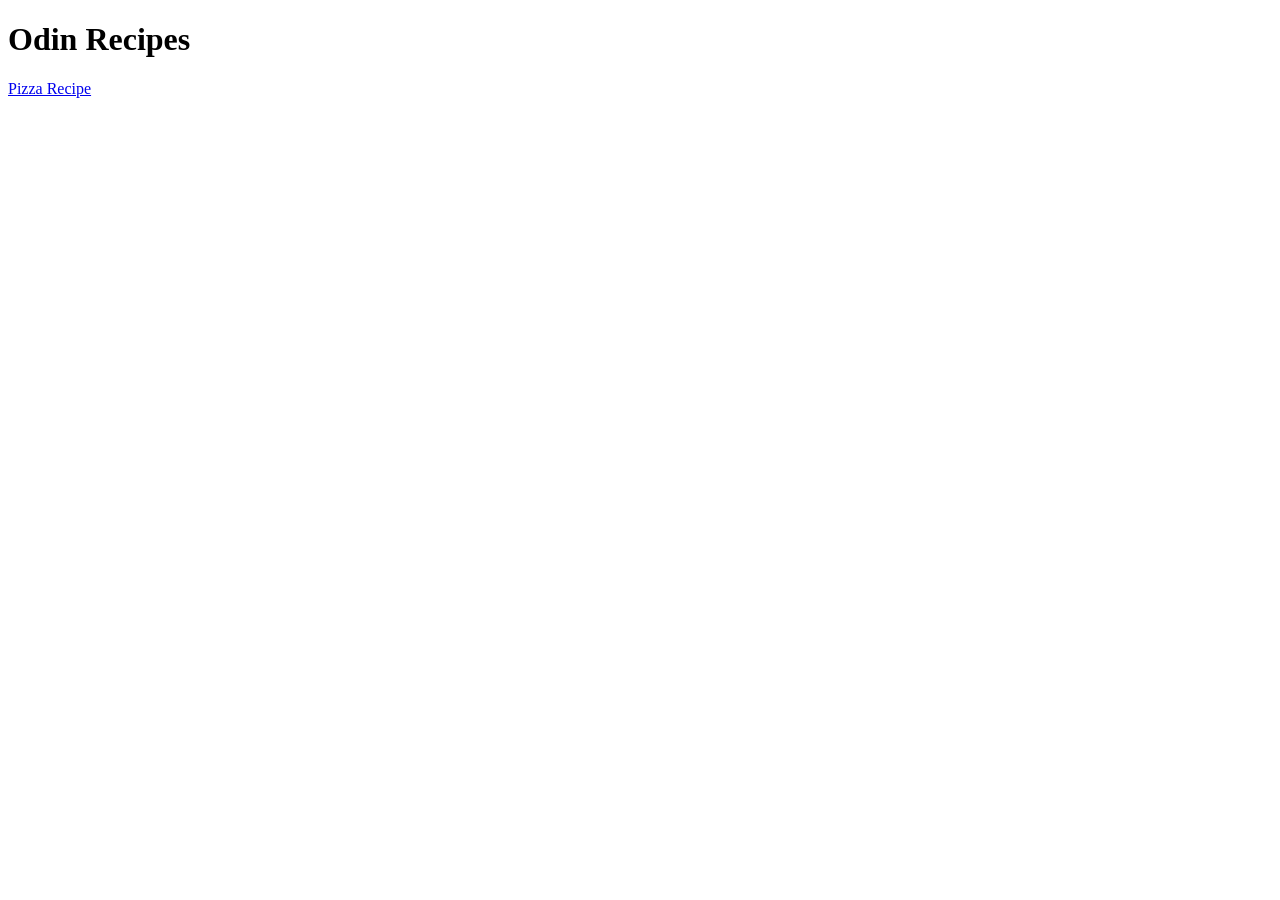
==== index.html @ 959f679d "Add homepage and a recipe page" ====
<!DOCTYPE html>
<html lang="en">
<head>
    <meta charset="UTF-8">
    <meta name="viewport" content="width=device-width, initial-scale=1.0">
    <title>Odin Recipes</title>
</head>
<body>
    <h1>Odin Recipes</h1>
    <a href="./recipes/pizza.html">Pizza Recipe</a>
</body>
</html>
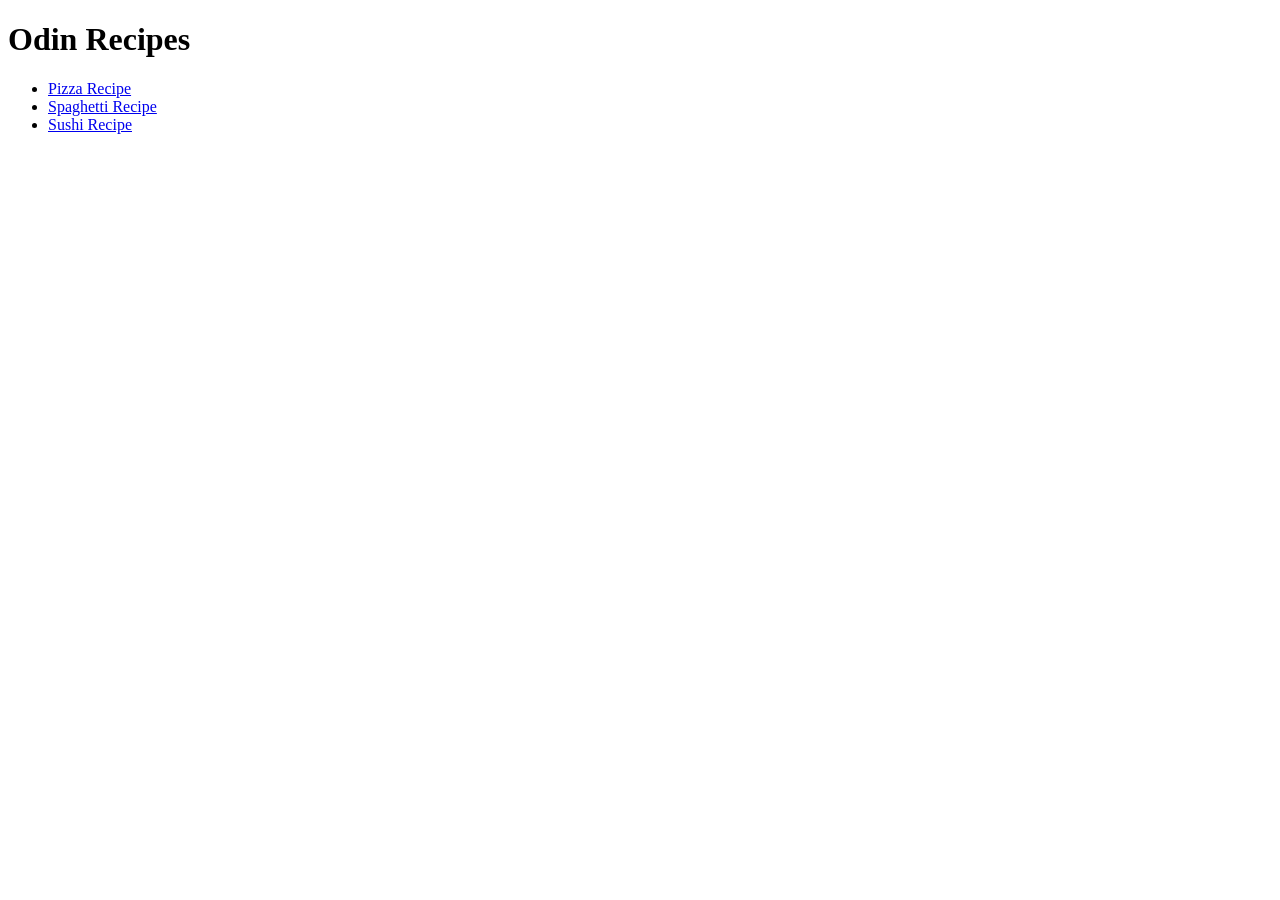
==== commit f9126d81: "Edit homepage with links & add recipes" ====
--- a/index.html
+++ b/index.html
@@ -1,12 +1,19 @@
 <!DOCTYPE html>
 <html lang="en">
+
 <head>
     <meta charset="UTF-8">
     <meta name="viewport" content="width=device-width, initial-scale=1.0">
     <title>Odin Recipes</title>
 </head>
+
 <body>
     <h1>Odin Recipes</h1>
-    <a href="./recipes/pizza.html">Pizza Recipe</a>
+    <ul>
+        <li><a href="./recipes/pizza.html">Pizza Recipe</a></li>
+        <li><a href="./recipes/spaghetti.html">Spaghetti Recipe</a></li>
+        <li><a href="./recipes/sushi.html">Sushi Recipe</a></li>
+    </ul>
 </body>
+
 </html>
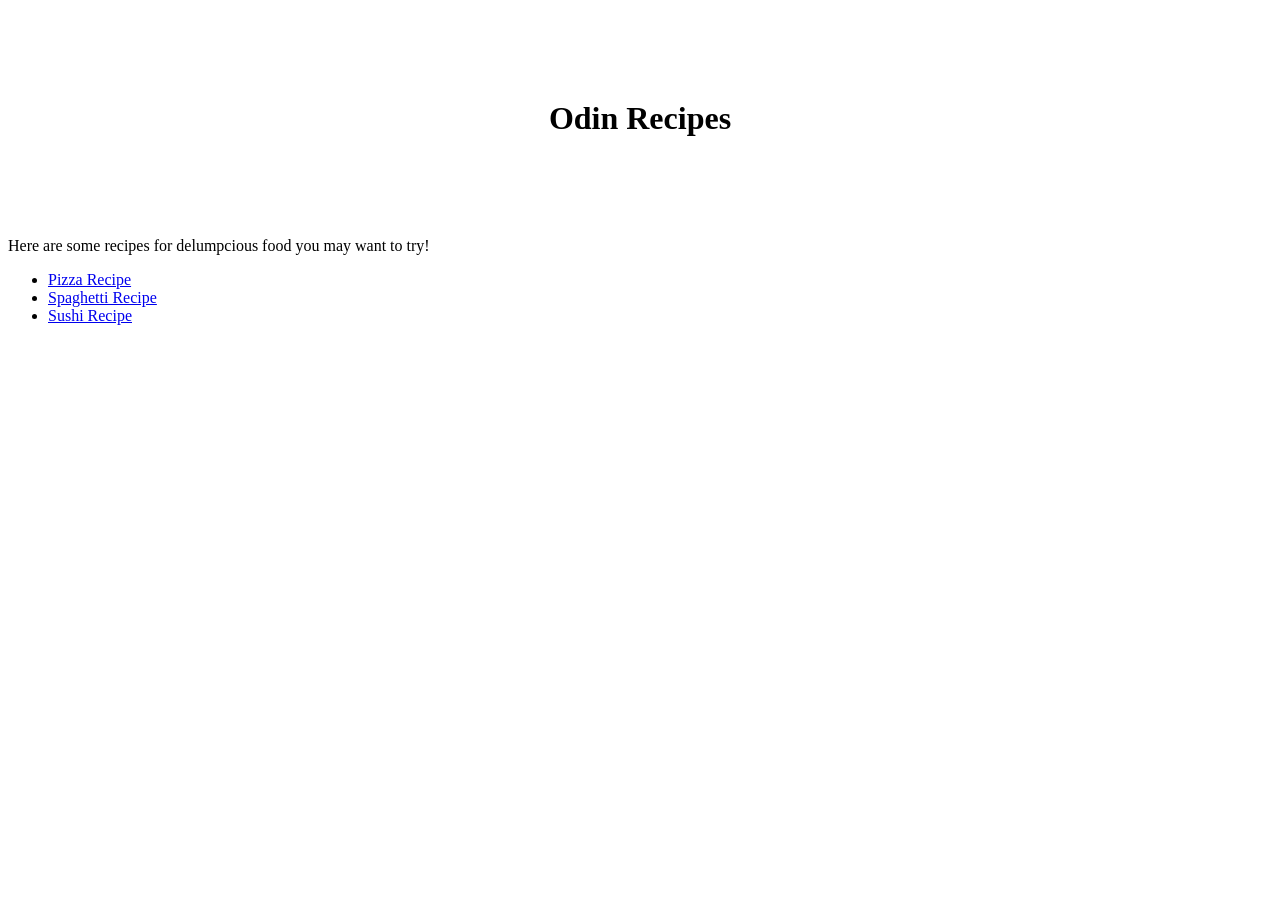
==== commit 5bb11a7f: "Add divs and minimal CSS styling" ====
--- a/index.html
+++ b/index.html
@@ -1,19 +1,23 @@
-<!DOCTYPE html>
+<!doctype html>
 <html lang="en">
+  <head>
+    <meta charset="UTF-8" />
+    <meta name="viewport" content="width=device-width, initial-scale=1.0" />
+    <link rel="stylesheet" href="./css/style.css" />
+    <title>Odin Recipes</title>
+  </head>
 
-<head>
-    <meta charset="UTF-8">
-    <meta name="viewport" content="width=device-width, initial-scale=1.0">
-    <title>Odin Recipes</title>
-</head>
-
-<body>
-    <h1>Odin Recipes</h1>
+  <body>
+    <div class="title">
+      <h1>Odin Recipes</h1>
+    </div>
+    <p class="description">
+      Here are some recipes for delumpcious food you may want to try!
+    </p>
     <ul>
-        <li><a href="./recipes/pizza.html">Pizza Recipe</a></li>
-        <li><a href="./recipes/spaghetti.html">Spaghetti Recipe</a></li>
-        <li><a href="./recipes/sushi.html">Sushi Recipe</a></li>
+      <li><a href="./recipes/pizza.html">Pizza Recipe</a></li>
+      <li><a href="./recipes/spaghetti.html">Spaghetti Recipe</a></li>
+      <li><a href="./recipes/sushi.html">Sushi Recipe</a></li>
     </ul>
-</body>
-
-</html>+  </body>
+</html>
--- a/css/style.css
+++ b/css/style.css
@@ -0,0 +1,4 @@
+.title {
+  margin: 100px;
+  text-align: center;
+}
